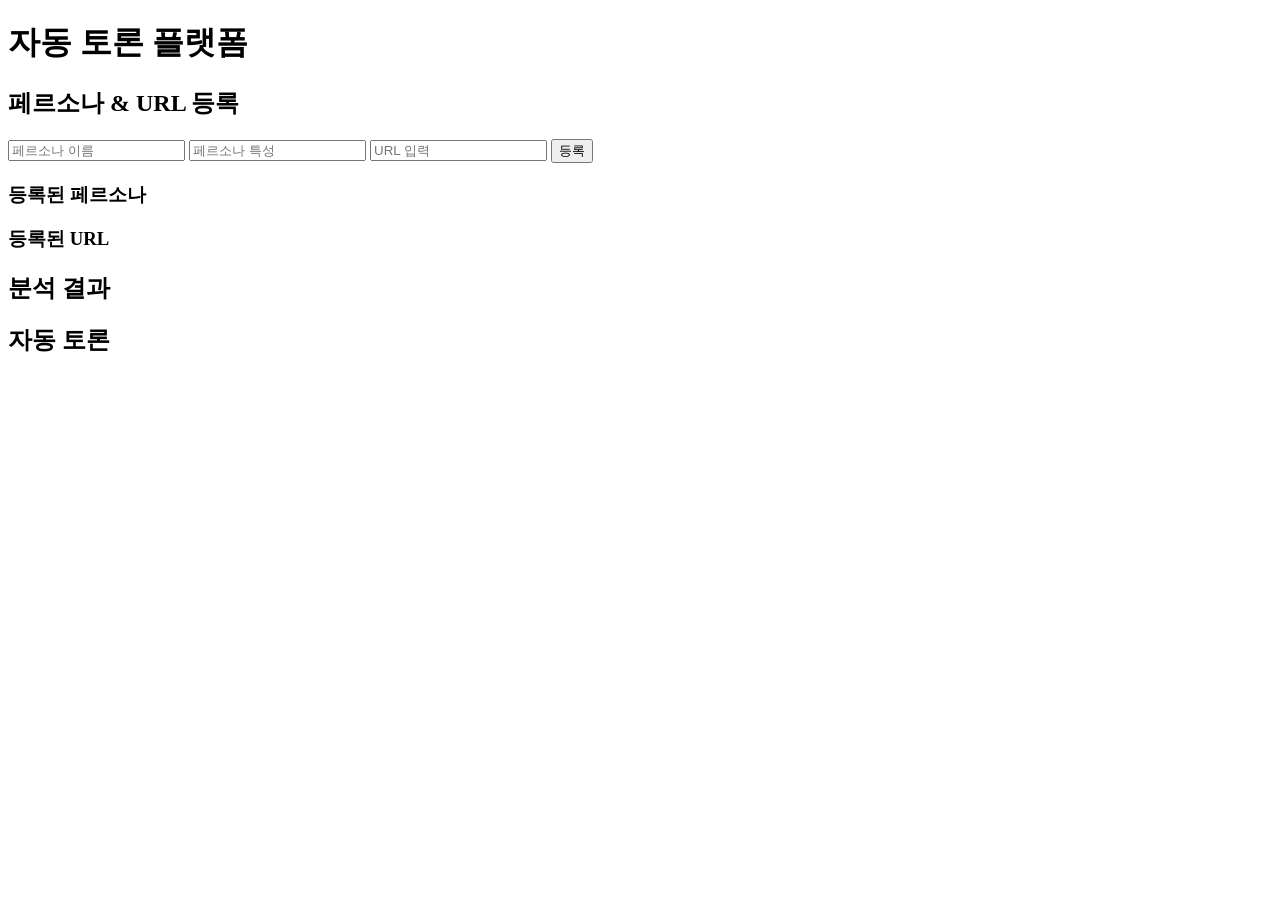
==== index.html @ 4714eae2 "Update index.html" ====
<!DOCTYPE html>
<html lang="ko">
<head>
    <meta charset="UTF-8">
    <title>자동 토론 플랫폼</title>
    <link rel="stylesheet" href="style.css">
</head>
<body>
    <h1>자동 토론 플랫폼</h1>

    <div id="registration">
        <h2>페르소나 & URL 등록</h2>
        <form id="regForm">
            <input type="text" name="persona" placeholder="페르소나 이름" required>
            <input type="text" name="persona_desc" placeholder="페르소나 특성" required>
            <input type="url" name="url" placeholder="URL 입력" required>
            <button type="submit">등록</button>
        </form>
    </div>

    <div id="lists">
        <h3>등록된 페르소나</h3>
        <ul id="personaList"></ul>
        <h3>등록된 URL</h3>
        <ul id="urlList"></ul>
    </div>

    <div id="analysis">
        <h2>분석 결과</h2>
        <div id="dataAnalysis"></div>
        <div id="contentAnalysis"></div>
    </div>

    <div id="discussions">
        <h2>자동 토론</h2>
        <ul id="discussionList"></ul>
    </div>

    <script src="script.js"></script>
</body>
</html>
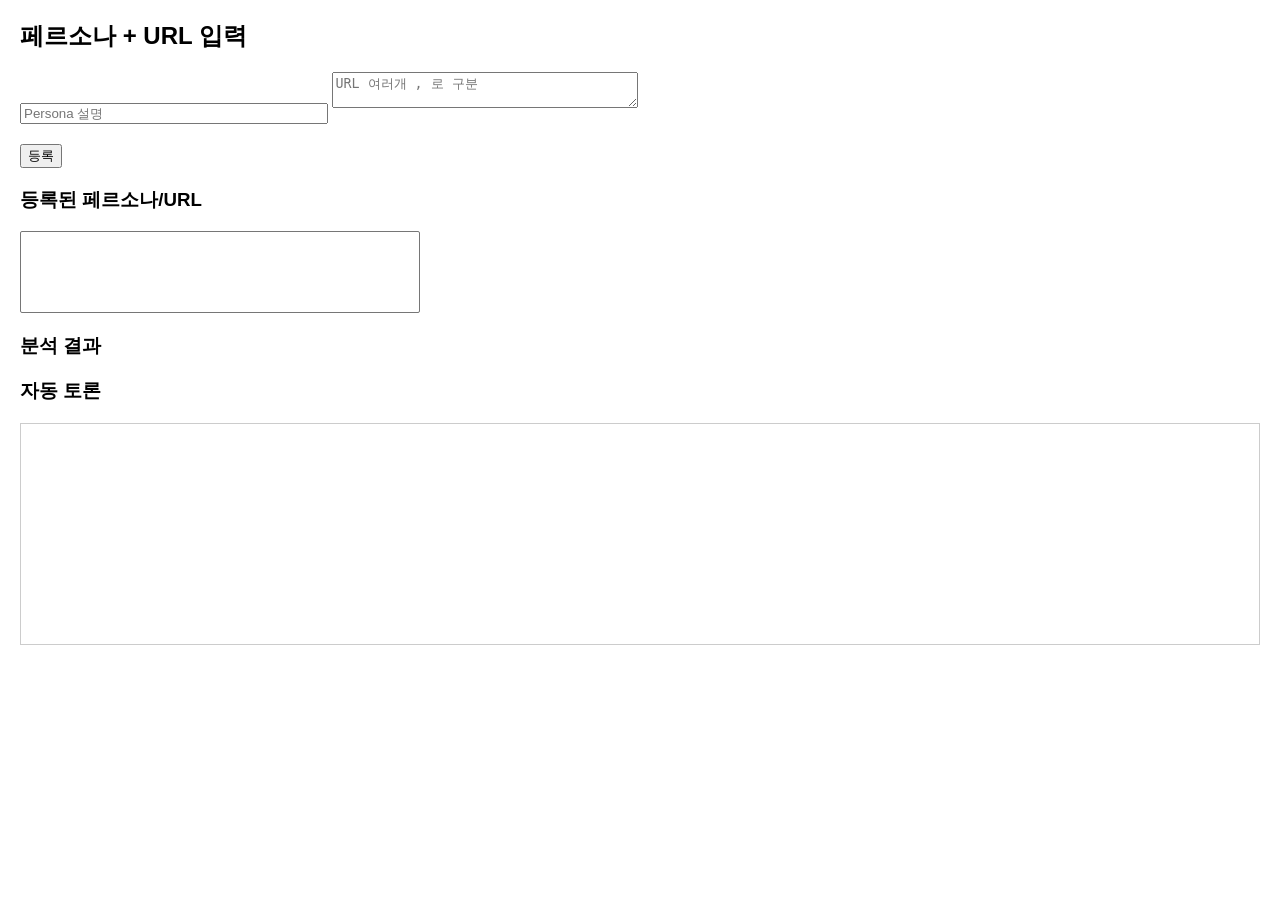
==== commit 914395db: "Update index.html" ====
--- a/index.html
+++ b/index.html
@@ -1,41 +1,81 @@
 <!DOCTYPE html>
 <html lang="ko">
 <head>
-    <meta charset="UTF-8">
-    <title>자동 토론 플랫폼</title>
-    <link rel="stylesheet" href="style.css">
+<meta charset="UTF-8">
+<title>RAG 토론 테스트</title>
+<style>
+body { font-family: Arial; margin: 20px; }
+input, textarea { width: 300px; margin-bottom: 10px; }
+button { margin-top: 10px; }
+#discussion { border:1px solid #ccc; padding:10px; height:200px; overflow-y:scroll; }
+.analysis { border:1px solid #aaa; margin-top:10px; padding:10px; }
+</style>
 </head>
 <body>
-    <h1>자동 토론 플랫폼</h1>
+<h2>페르소나 + URL 입력</h2>
+<input id="persona" placeholder="Persona 설명">
+<textarea id="urls" placeholder="URL 여러개 , 로 구분"></textarea><br>
+<button onclick="register()">등록</button>
 
-    <div id="registration">
-        <h2>페르소나 & URL 등록</h2>
-        <form id="regForm">
-            <input type="text" name="persona" placeholder="페르소나 이름" required>
-            <input type="text" name="persona_desc" placeholder="페르소나 특성" required>
-            <input type="url" name="url" placeholder="URL 입력" required>
-            <button type="submit">등록</button>
-        </form>
-    </div>
+<h3>등록된 페르소나/URL</h3>
+<select id="persona_list" size="5" style="width:400px;"></select>
 
-    <div id="lists">
-        <h3>등록된 페르소나</h3>
-        <ul id="personaList"></ul>
-        <h3>등록된 URL</h3>
-        <ul id="urlList"></ul>
-    </div>
+<h3>분석 결과</h3>
+<div id="analysis"></div>
 
-    <div id="analysis">
-        <h2>분석 결과</h2>
-        <div id="dataAnalysis"></div>
-        <div id="contentAnalysis"></div>
-    </div>
+<h3>자동 토론</h3>
+<div id="discussion"></div>
 
-    <div id="discussions">
-        <h2>자동 토론</h2>
-        <ul id="discussionList"></ul>
-    </div>
+<script>
+async function register(){
+    let persona = document.getElementById('persona').value;
+    let urls = document.getElementById('urls').value;
+    if(!persona || !urls) return alert("둘다 입력 필요");
+    await fetch("/register", {
+        method:"POST",
+        body:new URLSearchParams({persona, urls})
+    });
+    document.getElementById('persona').value='';
+    document.getElementById('urls').value='';
+    loadPersonas();
+}
 
-    <script src="script.js"></script>
+async function loadPersonas(){
+    let res = await fetch("/analyze");
+    let data = await res.json();
+    let sel = document.getElementById('persona_list');
+    sel.innerHTML='';
+    data.results.forEach(e=>{
+        let opt = document.createElement('option');
+        opt.text = `${e.persona} - ${e.urls.join(', ')}`;
+        sel.add(opt);
+    });
+    displayAnalysis(data.results);
+    displayDiscussion(data.discussion_log);
+}
+
+function displayAnalysis(results){
+    let container = document.getElementById('analysis');
+    container.innerHTML='';
+    results.forEach(e=>{
+        let div = document.createElement('div');
+        div.className='analysis';
+        div.innerHTML=`<strong>${e.persona}</strong><br>
+        <em>Data 분석:</em> ${e.data_analysis}<br>
+        <em>Content 분석:</em> ${e.content_analysis}`;
+        container.appendChild(div);
+    });
+}
+
+function displayDiscussion(log){
+    let div = document.getElementById('discussion');
+    div.innerHTML = log.map(l=>`<div>${l}</div>`).join('');
+    div.scrollTop = div.scrollHeight;
+}
+
+// 5초마다 새로고침
+setInterval(loadPersonas, 5000);
+loadPersonas();
+</script>
 </body>
 </html>
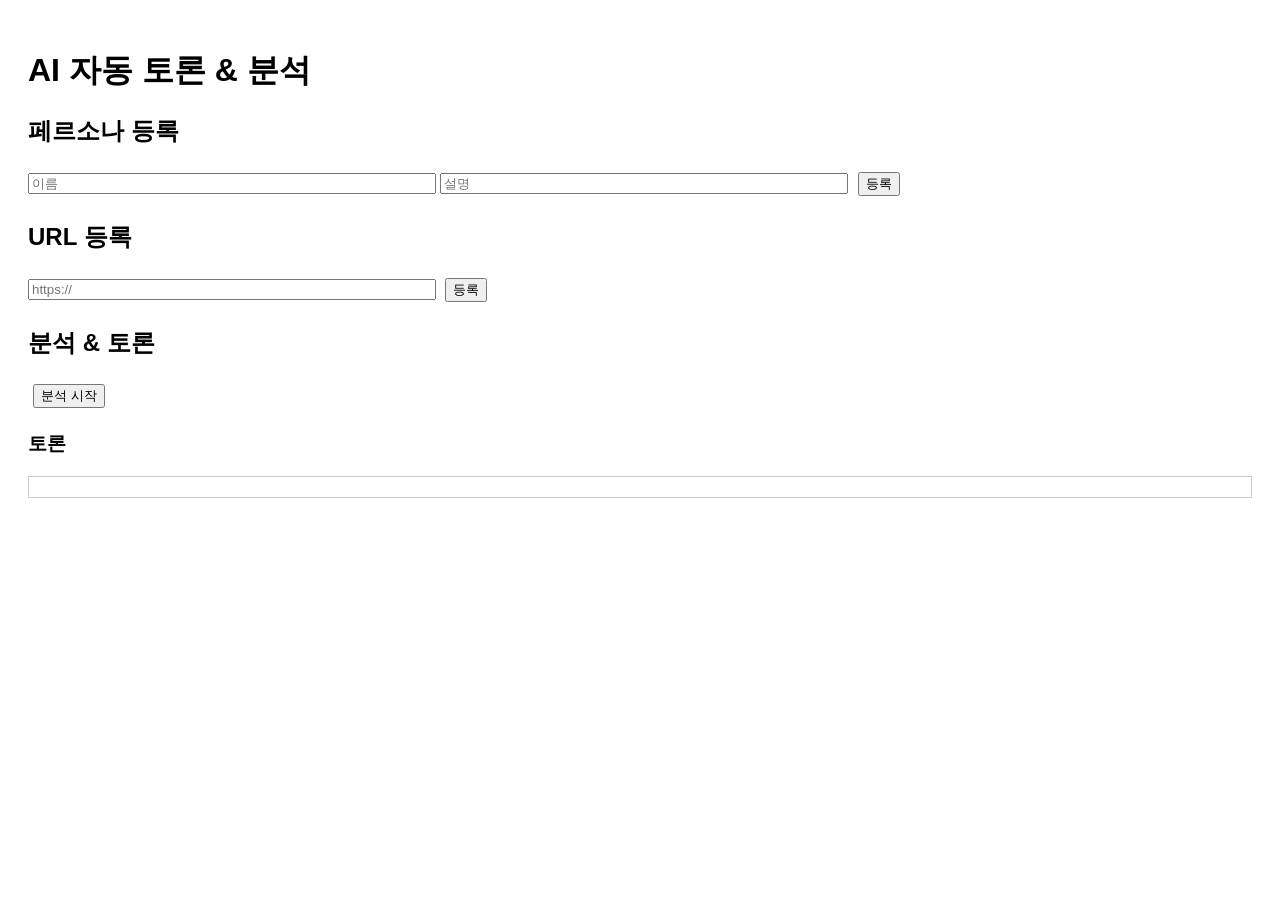
==== commit 184d781e: "Update index.html" ====
--- a/index.html
+++ b/index.html
@@ -2,80 +2,72 @@
 <html lang="ko">
 <head>
 <meta charset="UTF-8">
-<title>RAG 토론 테스트</title>
+<title>AI 토론 플랫폼</title>
 <style>
-body { font-family: Arial; margin: 20px; }
-input, textarea { width: 300px; margin-bottom: 10px; }
-button { margin-top: 10px; }
-#discussion { border:1px solid #ccc; padding:10px; height:200px; overflow-y:scroll; }
-.analysis { border:1px solid #aaa; margin-top:10px; padding:10px; }
+body { font-family: Arial; padding: 20px; }
+h2 { margin-top: 20px; }
+textarea, input { width: 400px; margin: 5px 0; }
+button { margin: 5px; }
+#discussion { border: 1px solid #ccc; padding: 10px; max-height: 300px; overflow-y: auto; }
 </style>
 </head>
 <body>
-<h2>페르소나 + URL 입력</h2>
-<input id="persona" placeholder="Persona 설명">
-<textarea id="urls" placeholder="URL 여러개 , 로 구분"></textarea><br>
-<button onclick="register()">등록</button>
+<h1>AI 자동 토론 & 분석</h1>
 
-<h3>등록된 페르소나/URL</h3>
-<select id="persona_list" size="5" style="width:400px;"></select>
+<h2>페르소나 등록</h2>
+<input id="persona_name" placeholder="이름"/>
+<input id="persona_desc" placeholder="설명"/>
+<button onclick="addPersona()">등록</button>
+<div id="persona_list"></div>
 
-<h3>분석 결과</h3>
-<div id="analysis"></div>
+<h2>URL 등록</h2>
+<input id="url_input" placeholder="https://"/>
+<button onclick="addURL()">등록</button>
+<div id="url_list"></div>
 
-<h3>자동 토론</h3>
+<h2>분석 & 토론</h2>
+<button onclick="analyze()">분석 시작</button>
+<div id="data_summary"></div>
+<div id="content_summary"></div>
+<h3>토론</h3>
 <div id="discussion"></div>
 
 <script>
-async function register(){
-    let persona = document.getElementById('persona').value;
-    let urls = document.getElementById('urls').value;
-    if(!persona || !urls) return alert("둘다 입력 필요");
-    await fetch("/register", {
-        method:"POST",
-        body:new URLSearchParams({persona, urls})
-    });
-    document.getElementById('persona').value='';
-    document.getElementById('urls').value='';
-    loadPersonas();
+async function addPersona(){
+    const name = document.getElementById("persona_name").value;
+    const desc = document.getElementById("persona_desc").value;
+    const res = await fetch("/add_persona", {
+        method: "POST",
+        body: new URLSearchParams({name, description: desc})
+    }).then(r=>r.json());
+    renderPersonas(res.personas);
+}
+function renderPersonas(personas){
+    document.getElementById("persona_list").innerHTML = personas.map(p=>p.name + " - " + p.description).join("<br>");
 }
 
-async function loadPersonas(){
-    let res = await fetch("/analyze");
-    let data = await res.json();
-    let sel = document.getElementById('persona_list');
-    sel.innerHTML='';
-    data.results.forEach(e=>{
-        let opt = document.createElement('option');
-        opt.text = `${e.persona} - ${e.urls.join(', ')}`;
-        sel.add(opt);
-    });
-    displayAnalysis(data.results);
-    displayDiscussion(data.discussion_log);
+async function addURL(){
+    const url = document.getElementById("url_input").value;
+    const res = await fetch("/add_url", {
+        method: "POST",
+        body: new URLSearchParams({url})
+    }).then(r=>r.json());
+    renderURLs(res.urls);
+}
+function renderURLs(urls){
+    document.getElementById("url_list").innerHTML = urls.join("<br>");
 }
 
-function displayAnalysis(results){
-    let container = document.getElementById('analysis');
-    container.innerHTML='';
-    results.forEach(e=>{
-        let div = document.createElement('div');
-        div.className='analysis';
-        div.innerHTML=`<strong>${e.persona}</strong><br>
-        <em>Data 분석:</em> ${e.data_analysis}<br>
-        <em>Content 분석:</em> ${e.content_analysis}`;
-        container.appendChild(div);
-    });
+async function analyze(){
+    const persona_name = document.getElementById("persona_name").value;
+    const res = await fetch("/analyze", {
+        method: "POST",
+        body: new URLSearchParams({persona_name})
+    }).then(r=>r.json());
+    document.getElementById("data_summary").innerText = res.data_summary;
+    document.getElementById("content_summary").innerText = res.content_summary;
+    document.getElementById("discussion").innerHTML = res.discussion.join("<br>");
 }
-
-function displayDiscussion(log){
-    let div = document.getElementById('discussion');
-    div.innerHTML = log.map(l=>`<div>${l}</div>`).join('');
-    div.scrollTop = div.scrollHeight;
-}
-
-// 5초마다 새로고침
-setInterval(loadPersonas, 5000);
-loadPersonas();
 </script>
 </body>
 </html>
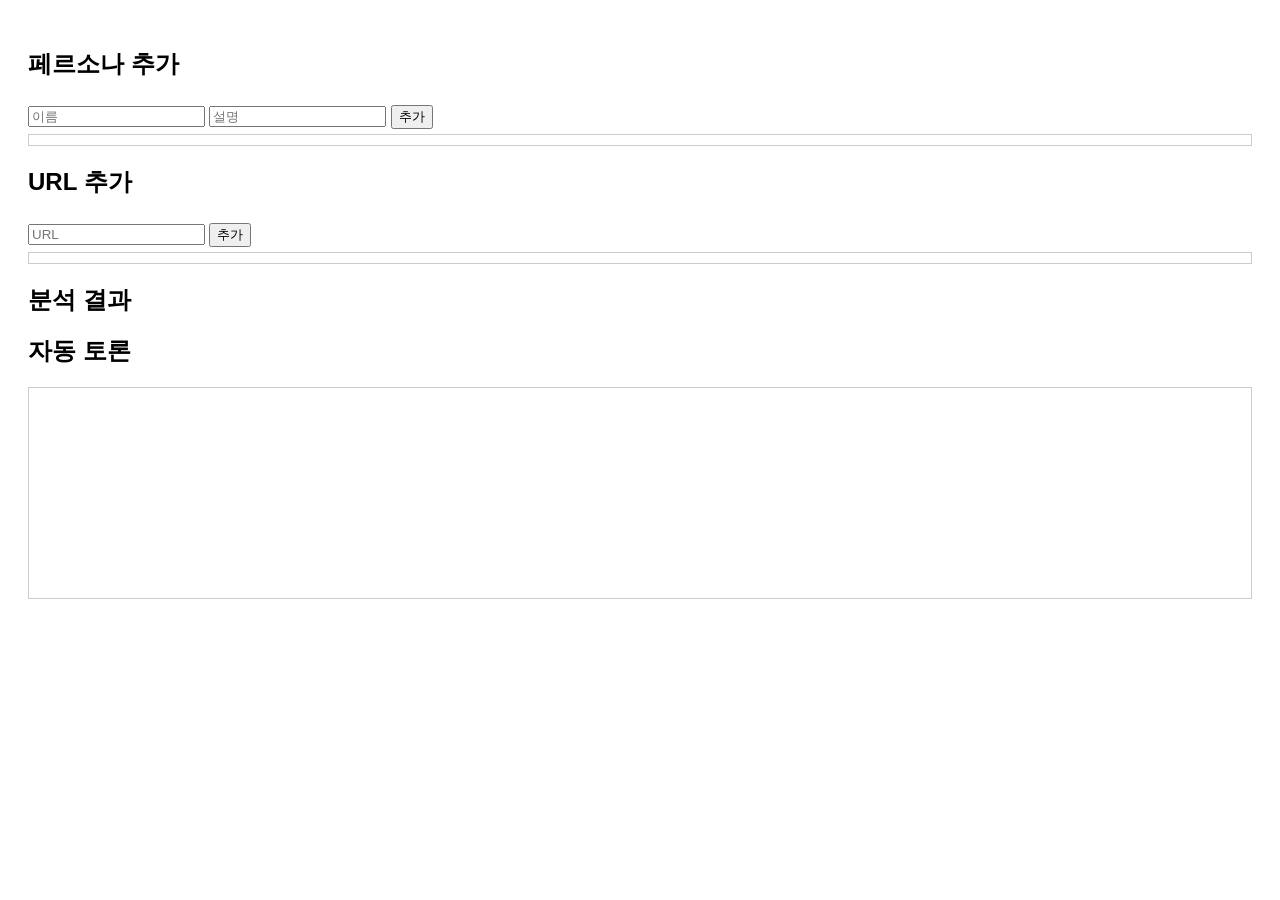
==== commit 42fd7110: "Update index.html" ====
--- a/index.html
+++ b/index.html
@@ -2,72 +2,72 @@
 <html lang="ko">
 <head>
 <meta charset="UTF-8">
-<title>AI 토론 플랫폼</title>
+<title>자동 토론 플랫폼</title>
 <style>
-body { font-family: Arial; padding: 20px; }
-h2 { margin-top: 20px; }
-textarea, input { width: 400px; margin: 5px 0; }
-button { margin: 5px; }
-#discussion { border: 1px solid #ccc; padding: 10px; max-height: 300px; overflow-y: auto; }
+body{font-family:sans-serif;padding:20px;}
+input,textarea,button{margin:5px 0;}
+#personas,#urls{border:1px solid #ccc;padding:5px;max-height:150px;overflow-y:auto;}
+#talks{border:1px solid #ccc;padding:5px;height:200px;overflow-y:auto;margin-top:10px;}
 </style>
 </head>
 <body>
-<h1>AI 자동 토론 & 분석</h1>
 
-<h2>페르소나 등록</h2>
-<input id="persona_name" placeholder="이름"/>
-<input id="persona_desc" placeholder="설명"/>
-<button onclick="addPersona()">등록</button>
-<div id="persona_list"></div>
+<h2>페르소나 추가</h2>
+<form id="personaForm">
+<input type="text" id="pName" placeholder="이름" required>
+<input type="text" id="pDesc" placeholder="설명" required>
+<button type="submit">추가</button>
+</form>
+<div id="personas"></div>
 
-<h2>URL 등록</h2>
-<input id="url_input" placeholder="https://"/>
-<button onclick="addURL()">등록</button>
-<div id="url_list"></div>
+<h2>URL 추가</h2>
+<form id="urlForm">
+<input type="url" id="urlInput" placeholder="URL" required>
+<button type="submit">추가</button>
+</form>
+<div id="urls"></div>
 
-<h2>분석 & 토론</h2>
-<button onclick="analyze()">분석 시작</button>
-<div id="data_summary"></div>
-<div id="content_summary"></div>
-<h3>토론</h3>
-<div id="discussion"></div>
+<h2>분석 결과</h2>
+<div id="analysis">
+<p id="dataAnalysis"></p>
+<p id="contentAnalysis"></p>
+</div>
+
+<h2>자동 토론</h2>
+<div id="talks"></div>
 
 <script>
-async function addPersona(){
-    const name = document.getElementById("persona_name").value;
-    const desc = document.getElementById("persona_desc").value;
-    const res = await fetch("/add_persona", {
-        method: "POST",
-        body: new URLSearchParams({name, description: desc})
-    }).then(r=>r.json());
-    renderPersonas(res.personas);
+async function fetchPersonas(){ 
+  const res = await fetch("/add_persona", {method:"GET"}).catch(()=>null); 
 }
-function renderPersonas(personas){
-    document.getElementById("persona_list").innerHTML = personas.map(p=>p.name + " - " + p.description).join("<br>");
+async function fetchAnalysis(){
+  const res = await fetch("/analysis");
+  const data = await res.json();
+  document.getElementById("dataAnalysis").innerText = data.data_analysis;
+  document.getElementById("contentAnalysis").innerText = data.content_analysis;
 }
+async function addPersona(e){
+  e.preventDefault();
+  const name = document.getElementById("pName").value;
+  const desc = document.getElementById("pDesc").value;
+  const form = new FormData();
+  form.append("name", name); form.append("description", desc);
+  await fetch("/add_persona",{method:"POST",body:form});
+  document.getElementById("pName").value="";document.getElementById("pDesc").value="";
+  await fetchAnalysis();
+}
+async function addUrl(e){
+  e.preventDefault();
+  const url = document.getElementById("urlInput").value;
+  const form = new FormData(); form.append("url", url);
+  await fetch("/add_url",{method:"POST",body:form});
+  document.getElementById("urlInput").value="";
+  await fetchAnalysis();
+}
+document.getElementById("personaForm").addEventListener("submit", addPersona);
+document.getElementById("urlForm").addEventListener("submit", addUrl);
 
-async function addURL(){
-    const url = document.getElementById("url_input").value;
-    const res = await fetch("/add_url", {
-        method: "POST",
-        body: new URLSearchParams({url})
-    }).then(r=>r.json());
-    renderURLs(res.urls);
-}
-function renderURLs(urls){
-    document.getElementById("url_list").innerHTML = urls.join("<br>");
-}
-
-async function analyze(){
-    const persona_name = document.getElementById("persona_name").value;
-    const res = await fetch("/analyze", {
-        method: "POST",
-        body: new URLSearchParams({persona_name})
-    }).then(r=>r.json());
-    document.getElementById("data_summary").innerText = res.data_summary;
-    document.getElementById("content_summary").innerText = res.content_summary;
-    document.getElementById("discussion").innerHTML = res.discussion.join("<br>");
-}
+setInterval(fetchAnalysis,30000); // 30초마다 자동 갱신
 </script>
 </body>
 </html>
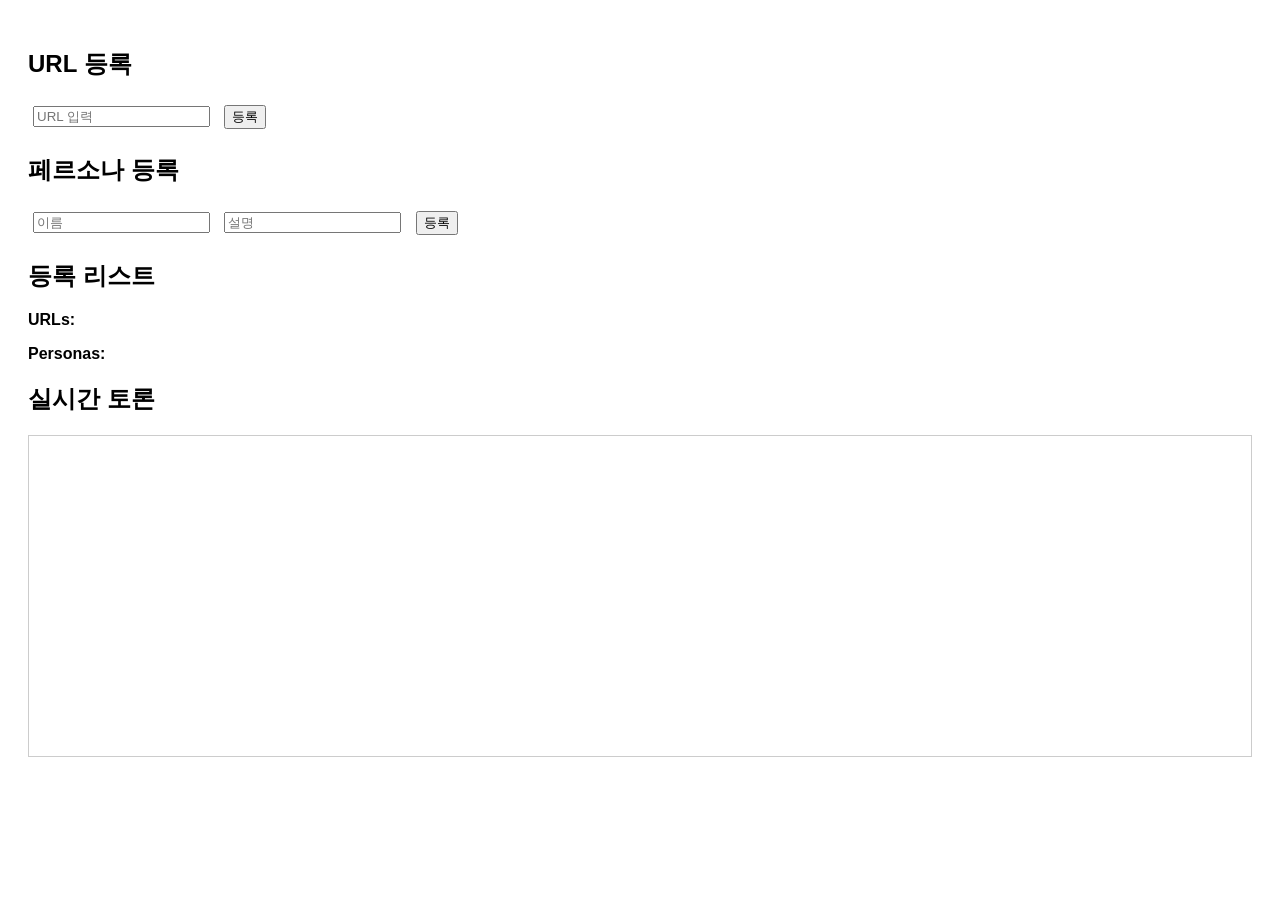
==== commit d9d47e1a: "Update index.html" ====
--- a/index.html
+++ b/index.html
@@ -4,70 +4,65 @@
 <meta charset="UTF-8">
 <title>자동 토론 플랫폼</title>
 <style>
-body{font-family:sans-serif;padding:20px;}
-input,textarea,button{margin:5px 0;}
-#personas,#urls{border:1px solid #ccc;padding:5px;max-height:150px;overflow-y:auto;}
-#talks{border:1px solid #ccc;padding:5px;height:200px;overflow-y:auto;margin-top:10px;}
+body { font-family: Arial; padding: 20px; }
+#discussion { border:1px solid #ccc; padding:10px; height:300px; overflow:auto; }
+input, button { margin:5px; }
 </style>
 </head>
 <body>
+<h2>URL 등록</h2>
+<input type="text" id="url_input" placeholder="URL 입력">
+<button onclick="registerUrl()">등록</button>
 
-<h2>페르소나 추가</h2>
-<form id="personaForm">
-<input type="text" id="pName" placeholder="이름" required>
-<input type="text" id="pDesc" placeholder="설명" required>
-<button type="submit">추가</button>
-</form>
-<div id="personas"></div>
+<h2>페르소나 등록</h2>
+<input type="text" id="persona_name" placeholder="이름">
+<input type="text" id="persona_desc" placeholder="설명">
+<button onclick="registerPersona()">등록</button>
 
-<h2>URL 추가</h2>
-<form id="urlForm">
-<input type="url" id="urlInput" placeholder="URL" required>
-<button type="submit">추가</button>
-</form>
-<div id="urls"></div>
-
-<h2>분석 결과</h2>
-<div id="analysis">
-<p id="dataAnalysis"></p>
-<p id="contentAnalysis"></p>
+<h2>등록 리스트</h2>
+<div id="lists">
+<p><strong>URLs:</strong> <span id="url_list"></span></p>
+<p><strong>Personas:</strong> <span id="persona_list"></span></p>
 </div>
 
-<h2>자동 토론</h2>
-<div id="talks"></div>
+<h2>실시간 토론</h2>
+<div id="discussion"></div>
 
 <script>
-async function fetchPersonas(){ 
-  const res = await fetch("/add_persona", {method:"GET"}).catch(()=>null); 
+const ws = new WebSocket(`ws://${location.host}/ws`);
+
+ws.onmessage = (event) => {
+    const msg = JSON.parse(event.data);
+    const div = document.getElementById("discussion");
+    div.innerHTML += `<p><strong>${msg.persona}</strong>: ${msg.discussion}<br>
+                      <em>${msg.data_analysis}</em><br>
+                      <em>${msg.content_analysis}</em></p>`;
+    div.scrollTop = div.scrollHeight;
+};
+
+async function fetchData() {
+    const res = await fetch("/get_data");
+    const data = await res.json();
+    document.getElementById("url_list").innerText = data.urls.join(", ");
+    document.getElementById("persona_list").innerText = data.personas.map(p=>p.name).join(", ");
 }
-async function fetchAnalysis(){
-  const res = await fetch("/analysis");
-  const data = await res.json();
-  document.getElementById("dataAnalysis").innerText = data.data_analysis;
-  document.getElementById("contentAnalysis").innerText = data.content_analysis;
+fetchData();
+
+async function registerUrl() {
+    const url = document.getElementById("url_input").value;
+    await fetch("/register_url", {method:"POST", body:new URLSearchParams({url})});
+    document.getElementById("url_input").value="";
+    fetchData();
 }
-async function addPersona(e){
-  e.preventDefault();
-  const name = document.getElementById("pName").value;
-  const desc = document.getElementById("pDesc").value;
-  const form = new FormData();
-  form.append("name", name); form.append("description", desc);
-  await fetch("/add_persona",{method:"POST",body:form});
-  document.getElementById("pName").value="";document.getElementById("pDesc").value="";
-  await fetchAnalysis();
+
+async function registerPersona() {
+    const name = document.getElementById("persona_name").value;
+    const desc = document.getElementById("persona_desc").value;
+    await fetch("/register_persona", {method:"POST", body:new URLSearchParams({name, description:desc})});
+    document.getElementById("persona_name").value="";
+    document.getElementById("persona_desc").value="";
+    fetchData();
 }
-async function addUrl(e){
-  e.preventDefault();
-  const url = document.getElementById("urlInput").value;
-  const form = new FormData(); form.append("url", url);
-  await fetch("/add_url",{method:"POST",body:form});
-  document.getElementById("urlInput").value="";
-  await fetchAnalysis();
-}
-document.getElementById("personaForm").addEventListener("submit", addPersona);
-document.getElementById("urlForm").addEventListener("submit", addUrl);
-
-setInterval(fetchAnalysis,30000); // 30초마다 자동 갱신
 </script>
 </body>
 </html>
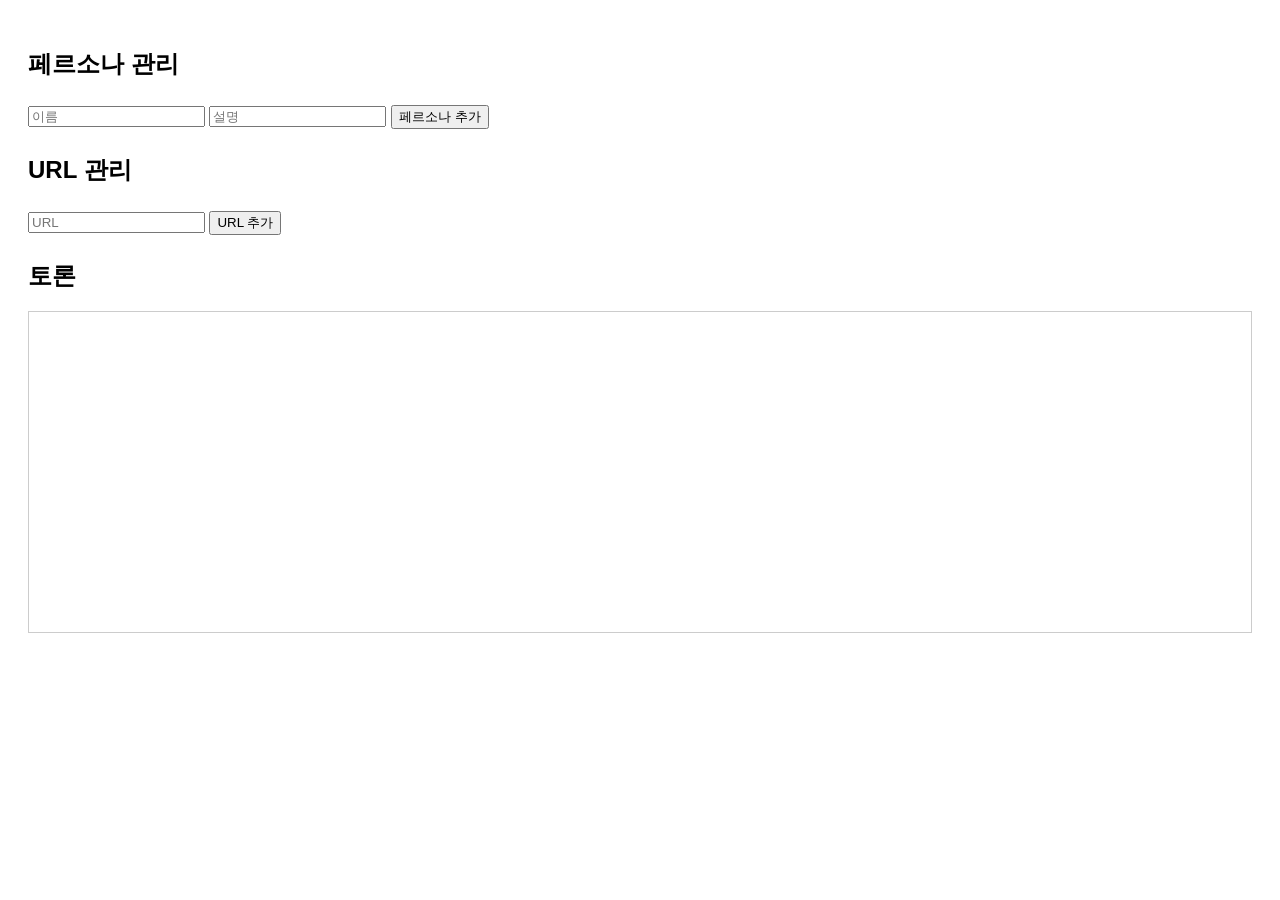
==== commit b40427b5: "Update index.html" ====
--- a/index.html
+++ b/index.html
@@ -2,66 +2,60 @@
 <html lang="ko">
 <head>
 <meta charset="UTF-8">
-<title>자동 토론 플랫폼</title>
+<title>AI 자동 토론 플랫폼</title>
 <style>
 body { font-family: Arial; padding: 20px; }
-#discussion { border:1px solid #ccc; padding:10px; height:300px; overflow:auto; }
-input, button { margin:5px; }
+#discussion { border: 1px solid #ccc; height: 300px; overflow-y: scroll; padding: 10px; }
+input, button { margin: 5px 0; }
 </style>
 </head>
 <body>
-<h2>URL 등록</h2>
-<input type="text" id="url_input" placeholder="URL 입력">
-<button onclick="registerUrl()">등록</button>
+<h2>페르소나 관리</h2>
+<input id="persona_name" placeholder="이름"/>
+<input id="persona_desc" placeholder="설명"/>
+<button onclick="addPersona()">페르소나 추가</button>
+<ul id="persona_list"></ul>
 
-<h2>페르소나 등록</h2>
-<input type="text" id="persona_name" placeholder="이름">
-<input type="text" id="persona_desc" placeholder="설명">
-<button onclick="registerPersona()">등록</button>
+<h2>URL 관리</h2>
+<input id="url_input" placeholder="URL"/>
+<button onclick="addURL()">URL 추가</button>
+<ul id="url_list"></ul>
 
-<h2>등록 리스트</h2>
-<div id="lists">
-<p><strong>URLs:</strong> <span id="url_list"></span></p>
-<p><strong>Personas:</strong> <span id="persona_list"></span></p>
-</div>
-
-<h2>실시간 토론</h2>
+<h2>토론</h2>
 <div id="discussion"></div>
 
 <script>
-const ws = new WebSocket(`ws://${location.host}/ws`);
-
+let ws = new WebSocket(`ws://${location.host}/ws/discuss`);
 ws.onmessage = (event) => {
-    const msg = JSON.parse(event.data);
-    const div = document.getElementById("discussion");
-    div.innerHTML += `<p><strong>${msg.persona}</strong>: ${msg.discussion}<br>
-                      <em>${msg.data_analysis}</em><br>
-                      <em>${msg.content_analysis}</em></p>`;
-    div.scrollTop = div.scrollHeight;
+    let data = JSON.parse(event.data);
+    let div = document.createElement("div");
+    div.textContent = `[${data.persona}] ${data.comment}`;
+    document.getElementById("discussion").appendChild(div);
 };
 
-async function fetchData() {
-    const res = await fetch("/get_data");
-    const data = await res.json();
-    document.getElementById("url_list").innerText = data.urls.join(", ");
-    document.getElementById("persona_list").innerText = data.personas.map(p=>p.name).join(", ");
+async function addPersona() {
+    let name = document.getElementById("persona_name").value;
+    let desc = document.getElementById("persona_desc").value;
+    let res = await fetch("/add_persona", {method:"POST", body:new URLSearchParams({name, description: desc})});
+    let data = await res.json();
+    updatePersonaList(data.personas);
 }
-fetchData();
-
-async function registerUrl() {
-    const url = document.getElementById("url_input").value;
-    await fetch("/register_url", {method:"POST", body:new URLSearchParams({url})});
-    document.getElementById("url_input").value="";
-    fetchData();
+function updatePersonaList(list) {
+    let ul = document.getElementById("persona_list");
+    ul.innerHTML = "";
+    list.forEach(p => { let li=document.createElement("li"); li.textContent=p.name + " - " + p.description; ul.appendChild(li); });
 }
 
-async function registerPersona() {
-    const name = document.getElementById("persona_name").value;
-    const desc = document.getElementById("persona_desc").value;
-    await fetch("/register_persona", {method:"POST", body:new URLSearchParams({name, description:desc})});
-    document.getElementById("persona_name").value="";
-    document.getElementById("persona_desc").value="";
-    fetchData();
+async function addURL() {
+    let url = document.getElementById("url_input").value;
+    let res = await fetch("/add_url", {method:"POST", body:new URLSearchParams({url})});
+    let data = await res.json();
+    updateURLList(data.urls);
+}
+function updateURLList(list) {
+    let ul = document.getElementById("url_list");
+    ul.innerHTML = "";
+    list.forEach(u => { let li=document.createElement("li"); li.textContent=u; ul.appendChild(li); });
 }
 </script>
 </body>
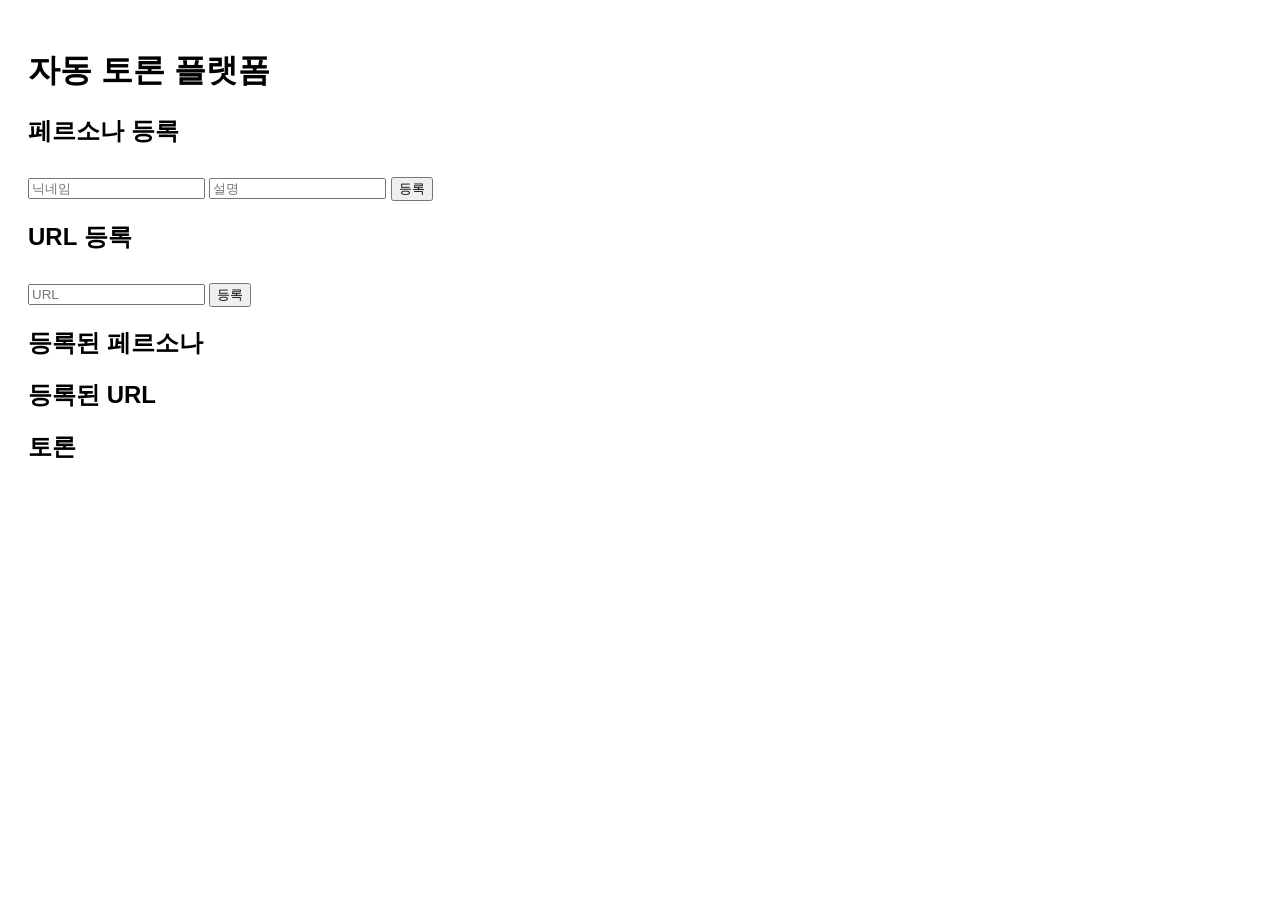
==== commit 68c0df56: "Update index.html" ====
--- a/index.html
+++ b/index.html
@@ -1,62 +1,103 @@
 <!DOCTYPE html>
-<html lang="ko">
+<html>
 <head>
 <meta charset="UTF-8">
 <title>AI 자동 토론 플랫폼</title>
 <style>
 body { font-family: Arial; padding: 20px; }
-#discussion { border: 1px solid #ccc; height: 300px; overflow-y: scroll; padding: 10px; }
-input, button { margin: 5px 0; }
+h2 { margin-top: 20px; }
+textarea { width: 100%; height: 80px; }
+button { margin-top: 10px; }
+ul { list-style-type: none; padding: 0; }
+li { margin-bottom: 5px; }
 </style>
 </head>
 <body>
-<h2>페르소나 관리</h2>
-<input id="persona_name" placeholder="이름"/>
-<input id="persona_desc" placeholder="설명"/>
-<button onclick="addPersona()">페르소나 추가</button>
-<ul id="persona_list"></ul>
+<h1>자동 토론 플랫폼</h1>
 
-<h2>URL 관리</h2>
-<input id="url_input" placeholder="URL"/>
-<button onclick="addURL()">URL 추가</button>
-<ul id="url_list"></ul>
+<h2>페르소나 등록</h2>
+<input type="text" id="nickname" placeholder="닉네임">
+<input type="text" id="description" placeholder="설명">
+<button onclick="addPersona()">등록</button>
+
+<h2>URL 등록</h2>
+<input type="text" id="url" placeholder="URL">
+<button onclick="addUrl()">등록</button>
+
+<h2>등록된 페르소나</h2>
+<ul id="personaList"></ul>
+
+<h2>등록된 URL</h2>
+<ul id="urlList"></ul>
 
 <h2>토론</h2>
-<div id="discussion"></div>
+<ul id="discussionList"></ul>
 
 <script>
-let ws = new WebSocket(`ws://${location.host}/ws/discuss`);
-ws.onmessage = (event) => {
-    let data = JSON.parse(event.data);
-    let div = document.createElement("div");
-    div.textContent = `[${data.persona}] ${data.comment}`;
-    document.getElementById("discussion").appendChild(div);
-};
+async function fetchPersonas() {
+    let res = await fetch("/personas");
+    let data = await res.json();
+    const ul = document.getElementById("personaList");
+    ul.innerHTML = "";
+    data.forEach(p => {
+        let li = document.createElement("li");
+        li.textContent = p.nickname + " : " + p.description;
+        ul.appendChild(li);
+    });
+}
 
 async function addPersona() {
-    let name = document.getElementById("persona_name").value;
-    let desc = document.getElementById("persona_desc").value;
-    let res = await fetch("/add_persona", {method:"POST", body:new URLSearchParams({name, description: desc})});
-    let data = await res.json();
-    updatePersonaList(data.personas);
-}
-function updatePersonaList(list) {
-    let ul = document.getElementById("persona_list");
-    ul.innerHTML = "";
-    list.forEach(p => { let li=document.createElement("li"); li.textContent=p.name + " - " + p.description; ul.appendChild(li); });
+    let nickname = document.getElementById("nickname").value;
+    let description = document.getElementById("description").value;
+    await fetch("/personas", {
+        method: "POST",
+        body: new URLSearchParams({nickname, description})
+    });
+    fetchPersonas();
 }
 
-async function addURL() {
-    let url = document.getElementById("url_input").value;
-    let res = await fetch("/add_url", {method:"POST", body:new URLSearchParams({url})});
+async function fetchUrls() {
+    let res = await fetch("/urls");
     let data = await res.json();
-    updateURLList(data.urls);
+    const ul = document.getElementById("urlList");
+    ul.innerHTML = "";
+    data.forEach(u => {
+        let li = document.createElement("li");
+        li.textContent = u;
+        ul.appendChild(li);
+    });
 }
-function updateURLList(list) {
-    let ul = document.getElementById("url_list");
+
+async function addUrl() {
+    let url = document.getElementById("url").value;
+    await fetch("/urls", {
+        method: "POST",
+        body: new URLSearchParams({url})
+    });
+    fetchUrls();
+}
+
+async function fetchDiscussions() {
+    let res = await fetch("/discussions");
+    let data = await res.json();
+    const ul = document.getElementById("discussionList");
     ul.innerHTML = "";
-    list.forEach(u => { let li=document.createElement("li"); li.textContent=u; ul.appendChild(li); });
+    data.forEach(d => {
+        let li = document.createElement("li");
+        li.textContent = `[${d.persona}] ${d.message}`;
+        ul.appendChild(li);
+    });
 }
+
+// 3초마다 자동 갱신
+setInterval(fetchDiscussions, 3000);
+setInterval(fetchPersonas, 5000);
+setInterval(fetchUrls, 5000);
+
+// 초기 로드
+fetchPersonas();
+fetchUrls();
+fetchDiscussions();
 </script>
 </body>
 </html>
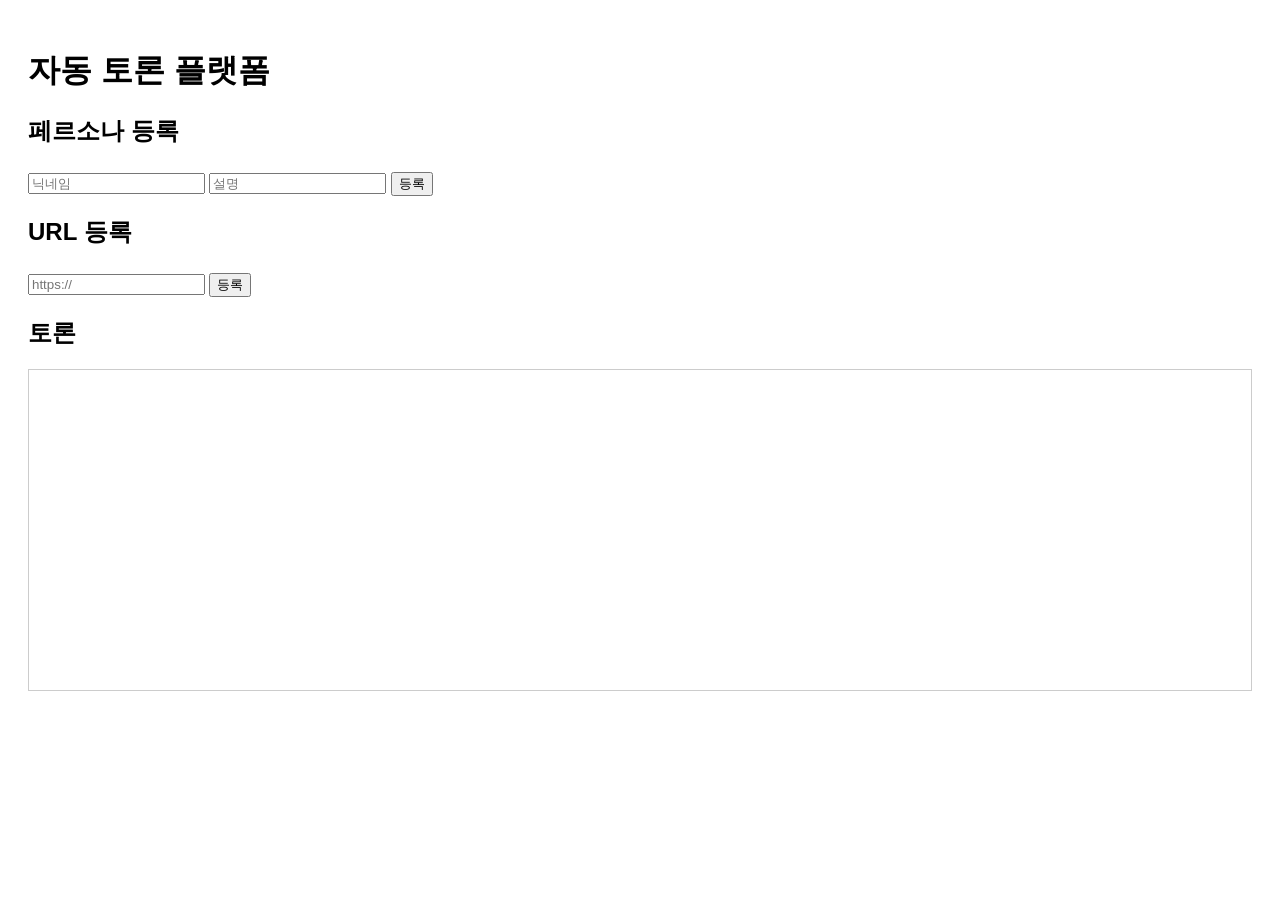
==== commit 0ff6765a: "Update index.html" ====
--- a/index.html
+++ b/index.html
@@ -1,103 +1,87 @@
 <!DOCTYPE html>
-<html>
+<html lang="ko">
 <head>
 <meta charset="UTF-8">
-<title>AI 자동 토론 플랫폼</title>
+<title>자동 토론 플랫폼</title>
 <style>
 body { font-family: Arial; padding: 20px; }
-h2 { margin-top: 20px; }
-textarea { width: 100%; height: 80px; }
-button { margin-top: 10px; }
-ul { list-style-type: none; padding: 0; }
-li { margin-bottom: 5px; }
+section { margin-bottom: 20px; }
+textarea { width: 100%; height: 60px; }
+button { margin-top: 5px; }
+#discussion { border: 1px solid #ccc; padding: 10px; height: 300px; overflow-y: scroll; }
 </style>
 </head>
 <body>
 <h1>자동 토론 플랫폼</h1>
 
+<section>
 <h2>페르소나 등록</h2>
-<input type="text" id="nickname" placeholder="닉네임">
-<input type="text" id="description" placeholder="설명">
+<input type="text" id="persona_name" placeholder="닉네임">
+<input type="text" id="persona_desc" placeholder="설명">
 <button onclick="addPersona()">등록</button>
+<ul id="persona_list"></ul>
+</section>
 
+<section>
 <h2>URL 등록</h2>
-<input type="text" id="url" placeholder="URL">
-<button onclick="addUrl()">등록</button>
+<input type="text" id="url_input" placeholder="https://">
+<button onclick="addURL()">등록</button>
+<ul id="url_list"></ul>
+</section>
 
-<h2>등록된 페르소나</h2>
-<ul id="personaList"></ul>
-
-<h2>등록된 URL</h2>
-<ul id="urlList"></ul>
-
+<section>
 <h2>토론</h2>
-<ul id="discussionList"></ul>
+<div id="discussion"></div>
+</section>
 
 <script>
-async function fetchPersonas() {
-    let res = await fetch("/personas");
+async function fetchState() {
+    let res = await fetch("/state");
     let data = await res.json();
-    const ul = document.getElementById("personaList");
-    ul.innerHTML = "";
-    data.forEach(p => {
+    // 페르소나/URL 리스트
+    let persona_ul = document.getElementById("persona_list");
+    persona_ul.innerHTML = "";
+    data.personas.forEach(p => {
         let li = document.createElement("li");
-        li.textContent = p.nickname + " : " + p.description;
-        ul.appendChild(li);
+        li.textContent = p.name + " (" + p.description + ")";
+        persona_ul.appendChild(li);
     });
+    let url_ul = document.getElementById("url_list");
+    url_ul.innerHTML = "";
+    data.urls.forEach(u => {
+        let li = document.createElement("li");
+        li.textContent = u;
+        url_ul.appendChild(li);
+    });
+    // 토론
+    let disc = document.getElementById("discussion");
+    disc.innerHTML = "";
+    data.discussion_log.forEach(d => {
+        let p = document.createElement("p");
+        p.textContent = `[${d.persona}] ${d.url} → ${d.message}`;
+        disc.appendChild(p);
+    });
+    disc.scrollTop = disc.scrollHeight;
 }
 
 async function addPersona() {
-    let nickname = document.getElementById("nickname").value;
-    let description = document.getElementById("description").value;
-    await fetch("/personas", {
-        method: "POST",
-        body: new URLSearchParams({nickname, description})
-    });
-    fetchPersonas();
+    let name = document.getElementById("persona_name").value;
+    let desc = document.getElementById("persona_desc").value;
+    if(!name) return alert("닉네임 필요");
+    await fetch("/add_persona", {method:"POST", body:new URLSearchParams({name, description: desc})});
+    fetchState();
 }
 
-async function fetchUrls() {
-    let res = await fetch("/urls");
-    let data = await res.json();
-    const ul = document.getElementById("urlList");
-    ul.innerHTML = "";
-    data.forEach(u => {
-        let li = document.createElement("li");
-        li.textContent = u;
-        ul.appendChild(li);
-    });
+async function addURL() {
+    let url = document.getElementById("url_input").value;
+    if(!url) return alert("URL 필요");
+    await fetch("/add_url", {method:"POST", body:new URLSearchParams({url})});
+    fetchState();
 }
 
-async function addUrl() {
-    let url = document.getElementById("url").value;
-    await fetch("/urls", {
-        method: "POST",
-        body: new URLSearchParams({url})
-    });
-    fetchUrls();
-}
-
-async function fetchDiscussions() {
-    let res = await fetch("/discussions");
-    let data = await res.json();
-    const ul = document.getElementById("discussionList");
-    ul.innerHTML = "";
-    data.forEach(d => {
-        let li = document.createElement("li");
-        li.textContent = `[${d.persona}] ${d.message}`;
-        ul.appendChild(li);
-    });
-}
-
-// 3초마다 자동 갱신
-setInterval(fetchDiscussions, 3000);
-setInterval(fetchPersonas, 5000);
-setInterval(fetchUrls, 5000);
-
-// 초기 로드
-fetchPersonas();
-fetchUrls();
-fetchDiscussions();
+// 5초마다 상태 갱신
+setInterval(fetchState, 5000);
+fetchState();
 </script>
 </body>
 </html>
